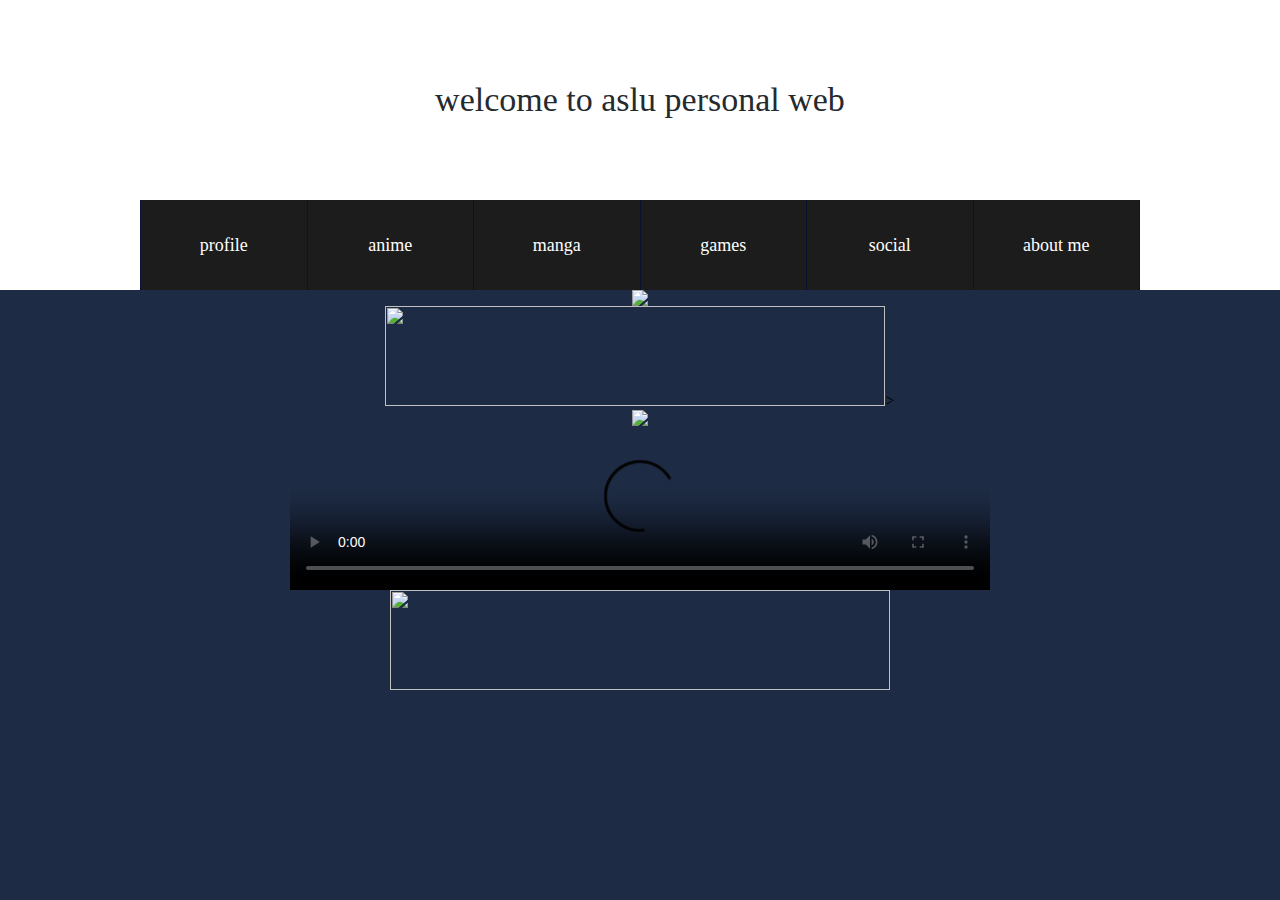
==== index.html @ 5eaf6d10 "initial commit" ====
<html>
<head>
<title> aslu web site </title>
</head>

<body style="background-color:#1D2B44";">
</body>



<!DOCTYPE html>

<html lang="en">

<head>

	<meta charset="UTF-8">

	<title>aslu web</title>

	<link rel="stylesheet" href="estilos.css">

</head>

<body>








	<section class="title">

		<h1>welcome to aslu personal web</h1>

	</section>



	<nav class="navegacion">

		<ul class="menu">



			<li class="first-item">

				<a href="https://anilist.co/user/Aslu/">

					<img src="img/profile.jpg" alt="" class="imagen">

					<span class="text-item">profile</span>

					<span class="down-item"></span>

				</a>

			</li>



			<li>

				<a href="https://anilist.co/user/Aslu/animelist">

					<img src="img/anime.jpg" alt="" class="imagen">

					<span class="text-item">anime</span>

					<span class="down-item"></span>

				</a>

			</li>



			<li>

				<a href="https://anilist.co/user/Aslu/mangalist">

					<img src="img/manga.jpg" alt="" class="imagen">

					<span class="text-item">manga</span>

					<span class="down-item"></span>

				</a>

			</li>



			<li>

				<a href="https://alsugames.carrd.co">

					<img src="img/games.jpg" alt="" class="imagen">

					<span class="text-item">games</span>

					<span class="down-item"></span>

				</a>

			</li>



			<li>

				<a href="https://asluweb.carrd.co/">

					<img src="img/social.jpg" alt="" class="imagen">

					<span class="text-item">social</span>

					<span class="down-item"></span>

				</a>

			</li>



			<li>

				<a href="https://aboutaslu.carrd.co">

					<img src="img/aboutme.jpg" alt="" class="imagen">

					<span class="text-item">about me</span>

					<span class="down-item"></span>

				</a>

			</li>



		</ul>

	</nav>

</body>

</html>






<div align="center"><img src="https://media.discordapp.net/attachments/894452794503864330/941716421182881792/E1148C11-A915-4A00-B727-325CBEFB1281.png"></div>


</body>
</html>



<div align="center"><img src="https://media.discordapp.net/attachments/893767719885889590/941217209248800768/951A83B1-FEF4-4C51-B0E5-53457E84DAC0.png"width="500" height="100" />></div>



<div align="center"><img src="https://c.tenor.com/FQCtm9c6npoAAAAC/anime-live.gif"></div>




<center><video src="https://files.catbox.moe/2idel3.webm" width=700  height=164 controls poster ="vistaprevia.jpg"> 
Lo sentimos. Este vídeo no puede ser reproducido en tu navegador.<br>
La versión descargable está disponible en <a href="URL">Enlace</a>. 
</video><center>



<p>
<div align="center"><img src="https://discord.c99.nl/widget/theme-1/893767263323303936.png"width="500" height="100"></div




</body>
</html>
---- estilos.css ----
*{

	margin: 0;

	padding: 0;

	-webkit-box-sizing: border-box;

	-moz-box-sizing: border-box;

	box-sizing: border-box;

}



body{

	font-family: 'Century Gothic';

}



a{

	text-decoration: none;

}



ul{

	list-style: none;

}



img{

	max-width: 100%;

}



/*==========================================*/



.title{

	width: 100%;

	background: #FFFFFF;

	height: 200px;



	display: flex;

	align-items: center;

	justify-content: center;

}



.title h1{

	color: #252A2E;

	font-size: 34px;

	font-weight: 200;

	text-align: center;

}



.navegacion{

	width: 100%;

	background: #FFFFFF;



	display: flex;

	justify-content: center;

}



.menu{

	width: 1000px;

	display: flex;

	flex-wrap: wrap;

	height: 90px;

}



.menu li{

	flex-basis: 0;

	flex-grow: 1;

	border-right: 1px solid #091134;

	position: relative;

}



.menu .first-item{

	border-left: 1px solid #091134;

}



.menu li a{

	display: flex;

	flex-direction: column;

	font-size: 18px;

}



.menu .imagen{

	position: absolute;

	bottom: 0;

	right: 30px;

	width: 0%;

	z-index: 20;



	-webkit-transition: all 300ms cubic-bezier(0.445, 0.050, 0.550, 0.950); 

   -moz-transition: all 300ms cubic-bezier(0.445, 0.050, 0.550, 0.950); 

     -o-transition: all 300ms cubic-bezier(0.445, 0.050, 0.550, 0.950); 

        transition: all 300ms cubic-bezier(0.445, 0.050, 0.550, 0.950); /* easeInOutSine */



-webkit-transition-timing-function: cubic-bezier(0.445, 0.050, 0.550, 0.950); 

   -moz-transition-timing-function: cubic-bezier(0.445, 0.050, 0.550, 0.950); 

     -o-transition-timing-function: cubic-bezier(0.445, 0.050, 0.550, 0.950); 

        transition-timing-function: cubic-bezier(0.445, 0.050, 0.550, 0.950); /* easeInOutSine */



    -webkit-box-shadow: 0px 0px 5px 0px rgba(0,0,0,0.51);

-moz-box-shadow: 0px 0px 5px 0px rgba(0,0,0,0.51);

box-shadow: 0px 0px 5px 0px rgba(0,0,0,0.51);

}



.menu li a .text-item{

	width: 100%;

	height: 100%;

	display: flex;

	justify-content: center;

	align-items: center;

	text-align: center;

	color: #fff;

	top: 0%;

	position: absolute;

	z-index: 10;



	-webkit-transition: all 500ms cubic-bezier(0.175, 0.885, 0.320, 1); /* older webkit */

-webkit-transition: all 500ms cubic-bezier(0.175, 0.885, 0.320, 1.275); 

   -moz-transition: all 500ms cubic-bezier(0.175, 0.885, 0.320, 1.275); 

     -o-transition: all 500ms cubic-bezier(0.175, 0.885, 0.320, 1.275); 

        transition: all 500ms cubic-bezier(0.175, 0.885, 0.320, 1.275); /* easeOutBack */



-webkit-transition-timing-function: cubic-bezier(0.175, 0.885, 0.320, 1); /* older webkit */

-webkit-transition-timing-function: cubic-bezier(0.175, 0.885, 0.320, 1.275); 

   -moz-transition-timing-function: cubic-bezier(0.175, 0.885, 0.320, 1.275); 

     -o-transition-timing-function: cubic-bezier(0.175, 0.885, 0.320, 1.275); 

        transition-timing-function: cubic-bezier(0.175, 0.885, 0.320, 1.275); /* easeOutBack */

}



.menu li a .down-item{

	position: absolute;

	top: 0%;

	width: 100%;

	height: 100%;

	background: #1C1C1C;



	-webkit-transition: all 200ms cubic-bezier(0.215, 0.610, 0.355, 1.000); 

   -moz-transition: all 200ms cubic-bezier(0.215, 0.610, 0.355, 1.000); 

     -o-transition: all 200ms cubic-bezier(0.215, 0.610, 0.355, 1.000); 

        transition: all 200ms cubic-bezier(0.215, 0.610, 0.355, 1.000); /* easeOutCubic */



-webkit-transition-timing-function: cubic-bezier(0.215, 0.610, 0.355, 1.000); 

   -moz-transition-timing-function: cubic-bezier(0.215, 0.610, 0.355, 1.000); 

     -o-transition-timing-function: cubic-bezier(0.215, 0.610, 0.355, 1.000); 

        transition-timing-function: cubic-bezier(0.215, 0.610, 0.355, 1.000); /* easeOutCubic */

}



.menu li:hover .down-item, .menu li:hover .text-item{

	top: 100%;

	height: 115%;

}



.menu li:hover .imagen{

	width: 100%;

	right: 0px;

}
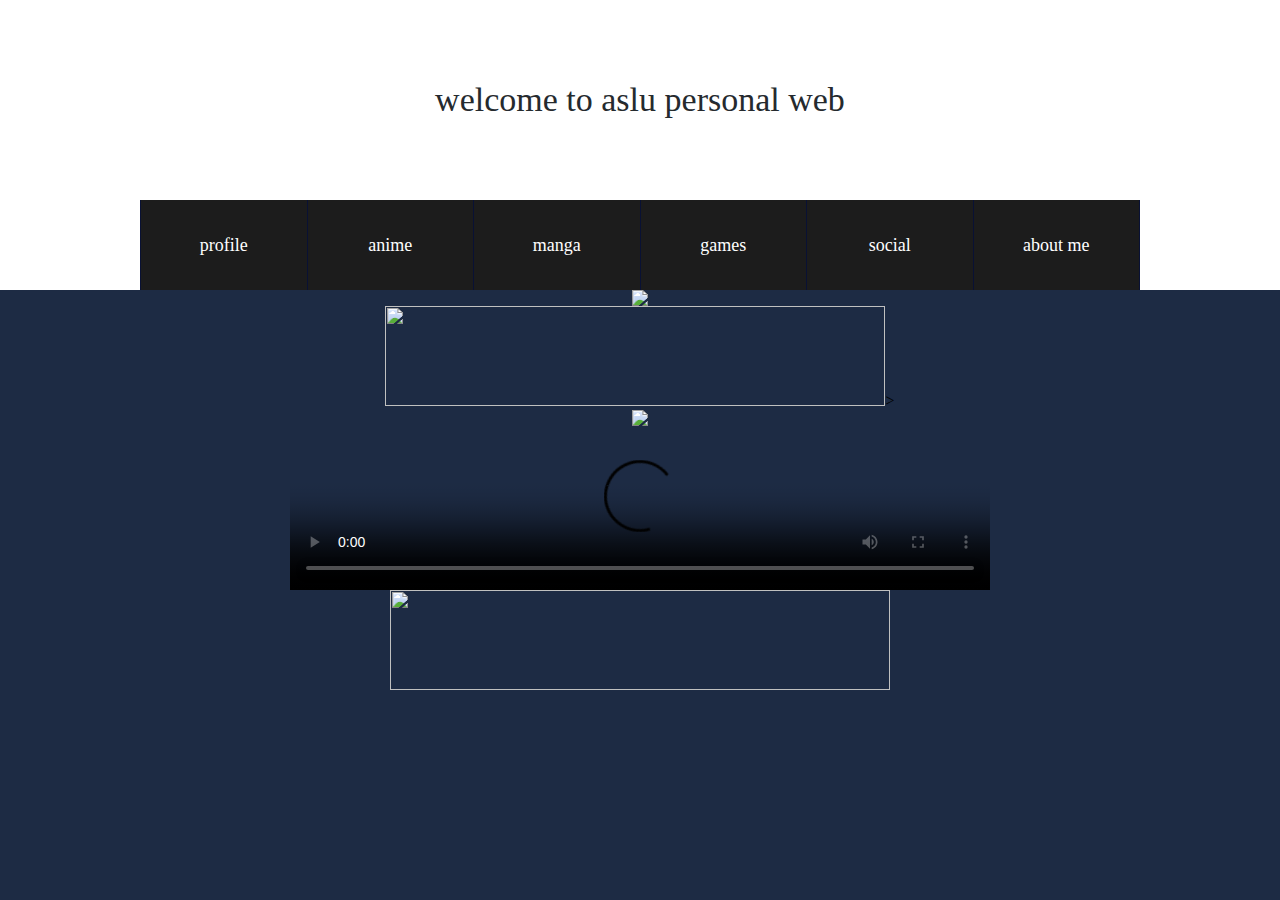
==== commit 074b36a9: "Update index.html" ====
--- a/index.html
+++ b/index.html
@@ -49,7 +49,7 @@
 
 				<a href="https://anilist.co/user/Aslu/">
 
-					<img src="img/profile.jpg" alt="" class="imagen">
+					<img src="https://media.discordapp.net/attachments/894452794503864330/942643477831901244/IMG_2049.jpg" alt="" class="imagen">
 
 					<span class="text-item">profile</span>
 
@@ -65,7 +65,7 @@
 
 				<a href="https://anilist.co/user/Aslu/animelist">
 
-					<img src="img/anime.jpg" alt="" class="imagen">
+					<img src="https://media.discordapp.net/attachments/894452794503864330/942643459951579136/IMG_2050.jpg" alt="" class="imagen">
 
 					<span class="text-item">anime</span>
 
@@ -81,7 +81,7 @@
 
 				<a href="https://anilist.co/user/Aslu/mangalist">
 
-					<img src="img/manga.jpg" alt="" class="imagen">
+					<img src="https://media.discordapp.net/attachments/894452794503864330/942643438376067202/IMG_2052.jpg" alt="" class="imagen">
 
 					<span class="text-item">manga</span>
 
@@ -97,7 +97,7 @@
 
 				<a href="https://alsugames.carrd.co">
 
-					<img src="img/games.jpg" alt="" class="imagen">
+					<img src="https://media.discordapp.net/attachments/894452794503864330/942643420080529499/IMG_2053.png" alt="" class="imagen">
 
 					<span class="text-item">games</span>
 
@@ -113,7 +113,7 @@
 
 				<a href="https://asluweb.carrd.co/">
 
-					<img src="img/social.jpg" alt="" class="imagen">
+					<img src="https://media.discordapp.net/attachments/894452794503864330/942643405232693278/IMG_2054.jpg" alt="" class="imagen">
 
 					<span class="text-item">social</span>
 
@@ -129,7 +129,7 @@
 
 				<a href="https://aboutaslu.carrd.co">
 
-					<img src="img/aboutme.jpg" alt="" class="imagen">
+					<img src="https://media.discordapp.net/attachments/894452794503864330/942643383246151680/IMG_2055.jpg" alt="" class="imagen">
 
 					<span class="text-item">about me</span>
 
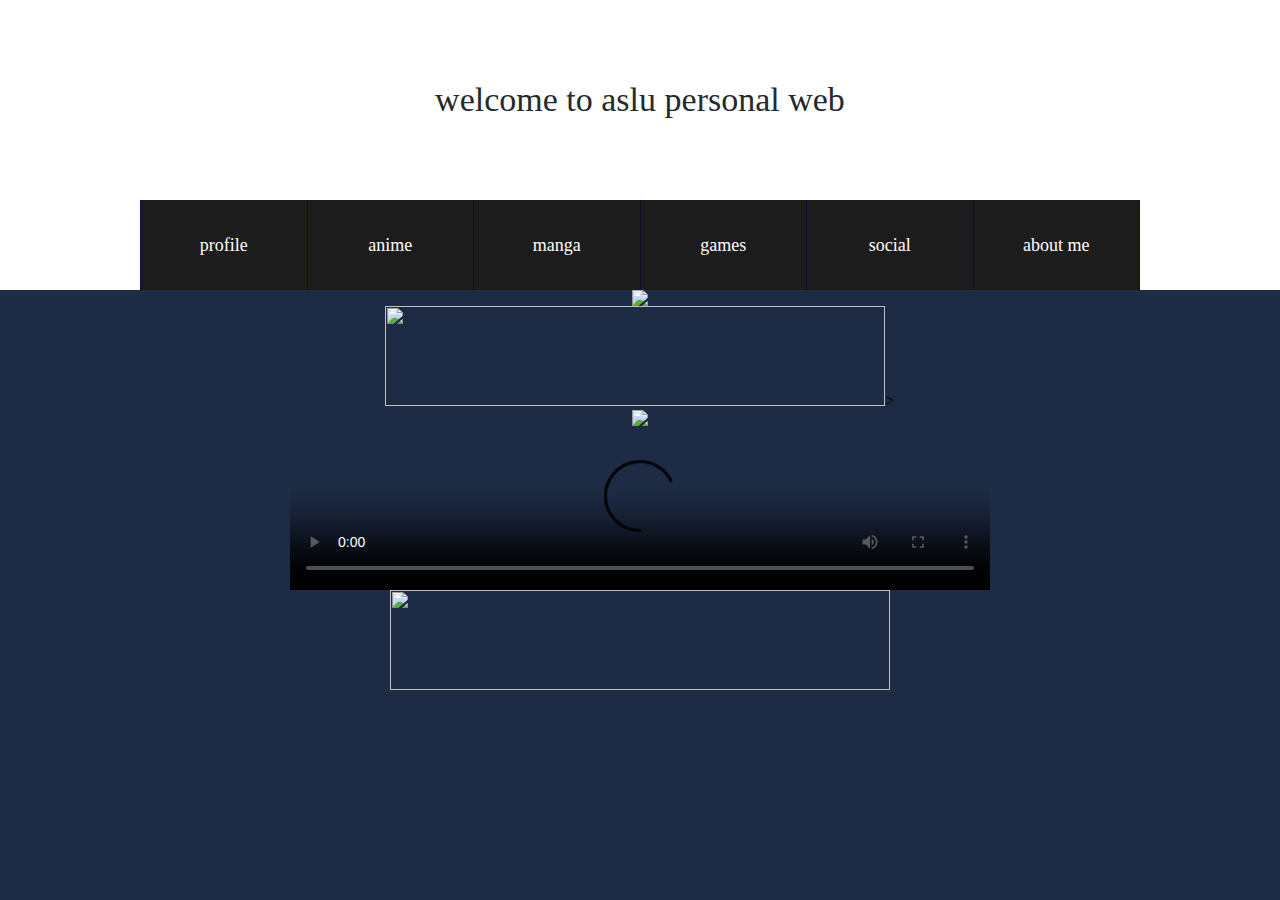
==== commit e88742d4: "Update index.html" ====
--- a/index.html
+++ b/index.html
@@ -97,7 +97,7 @@
 
 				<a href="https://alsugames.carrd.co">
 
-					<img src="https://media.discordapp.net/attachments/894452794503864330/942643420080529499/IMG_2053.png" alt="" class="imagen">
+					<img src="https://media.discordapp.net/attachments/893767719885889590/943009204862607360/415C3856-77F8-4867-BBB1-52A6504094B1.png" alt="" class="imagen">
 
 					<span class="text-item">games</span>
 
@@ -113,7 +113,7 @@
 
 				<a href="https://asluweb.carrd.co/">
 
-					<img src="https://media.discordapp.net/attachments/894452794503864330/942643405232693278/IMG_2054.jpg" alt="" class="imagen">
+					<img src="https://media.discordapp.net/attachments/893767719885889590/943009266023944192/992CFB50-8DB6-4744-90CC-EA2A396F7EDE.png" alt="" class="imagen">
 
 					<span class="text-item">social</span>
 
@@ -129,7 +129,7 @@
 
 				<a href="https://aboutaslu.carrd.co">
 
-					<img src="https://media.discordapp.net/attachments/894452794503864330/942643383246151680/IMG_2055.jpg" alt="" class="imagen">
+					<img src="https://media.discordapp.net/attachments/893767719885889590/943009145672585236/6C068044-808D-414E-9E59-4F0840485E38.png" alt="" class="imagen">
 
 					<span class="text-item">about me</span>
 
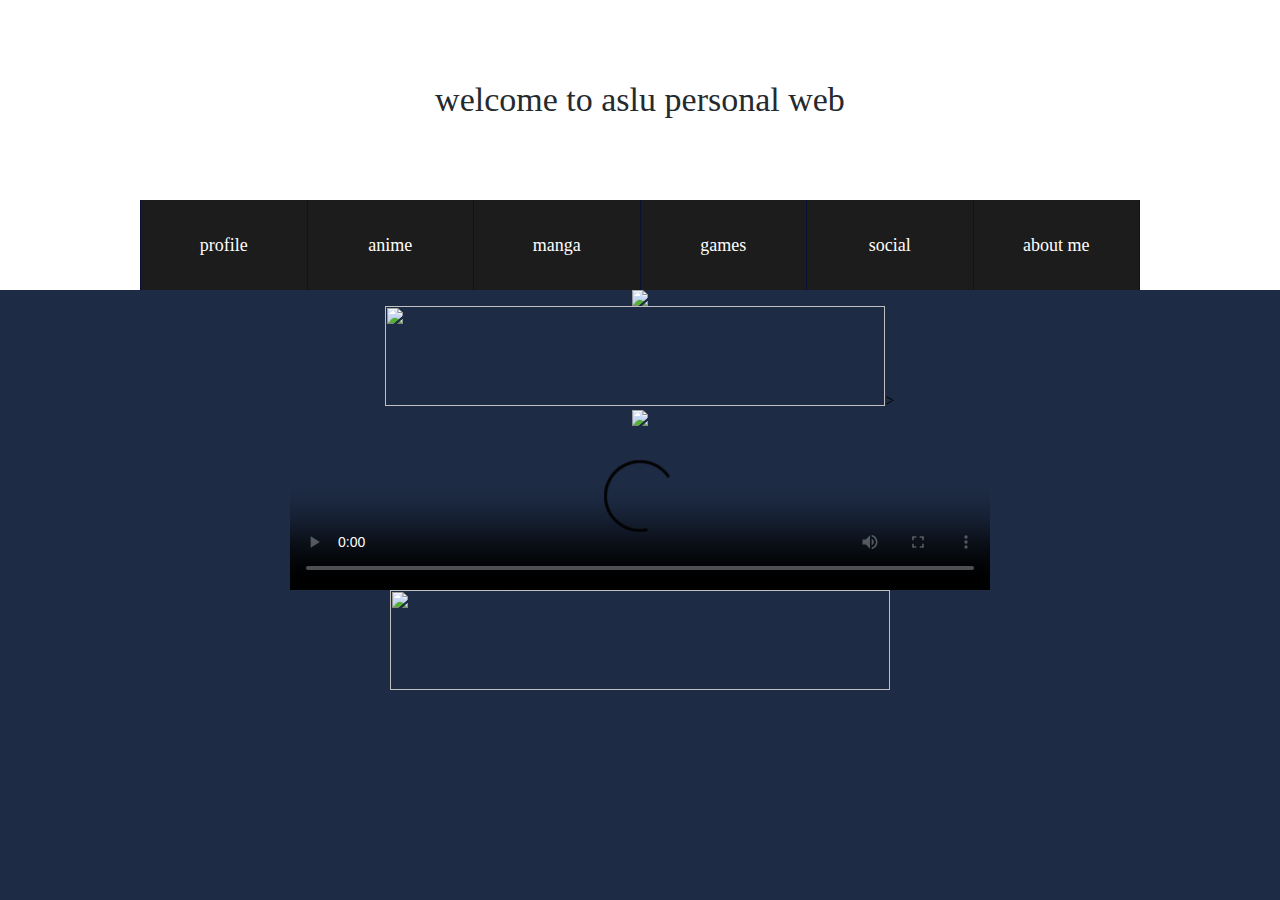
==== commit 5d4ea734: "Update index.html" ====
--- a/index.html
+++ b/index.html
@@ -97,7 +97,7 @@
 
 				<a href="https://alsugames.carrd.co">
 
-					<img src="https://media.discordapp.net/attachments/893767719885889590/943009204862607360/415C3856-77F8-4867-BBB1-52A6504094B1.png" alt="" class="imagen">
+					<img src="https://media.discordapp.net/attachments/894452794503864330/942643420080529499/IMG_2053.png" alt="" class="imagen">
 
 					<span class="text-item">games</span>
 
@@ -113,7 +113,7 @@
 
 				<a href="https://asluweb.carrd.co/">
 
-					<img src="https://media.discordapp.net/attachments/893767719885889590/943009266023944192/992CFB50-8DB6-4744-90CC-EA2A396F7EDE.png" alt="" class="imagen">
+					<img src="https://media.discordapp.net/attachments/894452794503864330/942643405232693278/IMG_2054.jpg" alt="" class="imagen">
 
 					<span class="text-item">social</span>
 
@@ -129,7 +129,7 @@
 
 				<a href="https://aboutaslu.carrd.co">
 
-					<img src="https://media.discordapp.net/attachments/893767719885889590/943009145672585236/6C068044-808D-414E-9E59-4F0840485E38.png" alt="" class="imagen">
+					<img src="https://media.discordapp.net/attachments/894452794503864330/942643383246151680/IMG_2055.jpg" alt="" class="imagen">
 
 					<span class="text-item">about me</span>
 
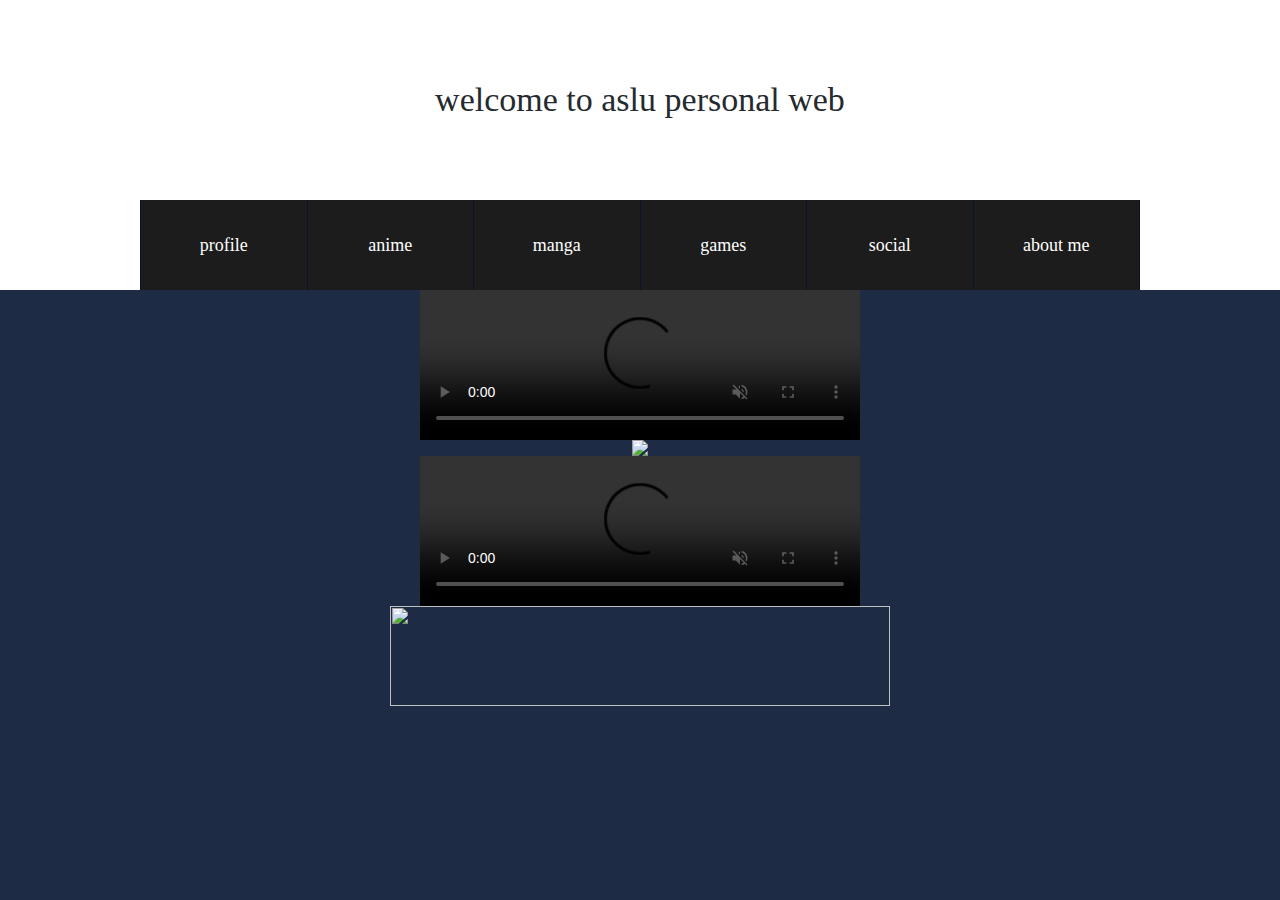
==== commit 8402e936: "Add files via upload" ====
--- a/index.html
+++ b/index.html
@@ -152,17 +152,21 @@
 
 
 
+<p>
 
+<center><video width="440px" loop="true" autoplay="autoplay" controls muted>
+  <source src="http://www.tuscorlloyds.com/CorporateVideo.mp4" type="video/mp4" />
+  <source src="http://www.tuscorlloyds.com/CorporateVideo.ogv" type="video/ogv" />
+  <source src="https://files.catbox.moe/4vhp0w.webm" type="video/webm" />
+</video>
 
-<div align="center"><img src="https://media.discordapp.net/attachments/894452794503864330/941716421182881792/E1148C11-A915-4A00-B727-325CBEFB1281.png"></div>
-
+</p>
 
 </body>
 </html>
 
 
 
-<div align="center"><img src="https://media.discordapp.net/attachments/893767719885889590/941217209248800768/951A83B1-FEF4-4C51-B0E5-53457E84DAC0.png"width="500" height="100" />></div>
 
 
 
@@ -171,10 +175,11 @@
 
 
 
-<center><video src="https://files.catbox.moe/2idel3.webm" width=700  height=164 controls poster ="vistaprevia.jpg"> 
-Lo sentimos. Este vídeo no puede ser reproducido en tu navegador.<br>
-La versión descargable está disponible en <a href="URL">Enlace</a>. 
-</video><center>
+<center><video width="440px" loop="true" autoplay="autoplay" controls muted>
+  <source src="http://www.tuscorlloyds.com/CorporateVideo.mp4" type="video/mp4" />
+  <source src="http://www.tuscorlloyds.com/CorporateVideo.ogv" type="video/ogv" />
+  <source src="https://files.catbox.moe/2idel3.webm" type="video/webm" />
+</video>
 
 
 
@@ -186,4 +191,3 @@
 
 </body>
 </html>
-
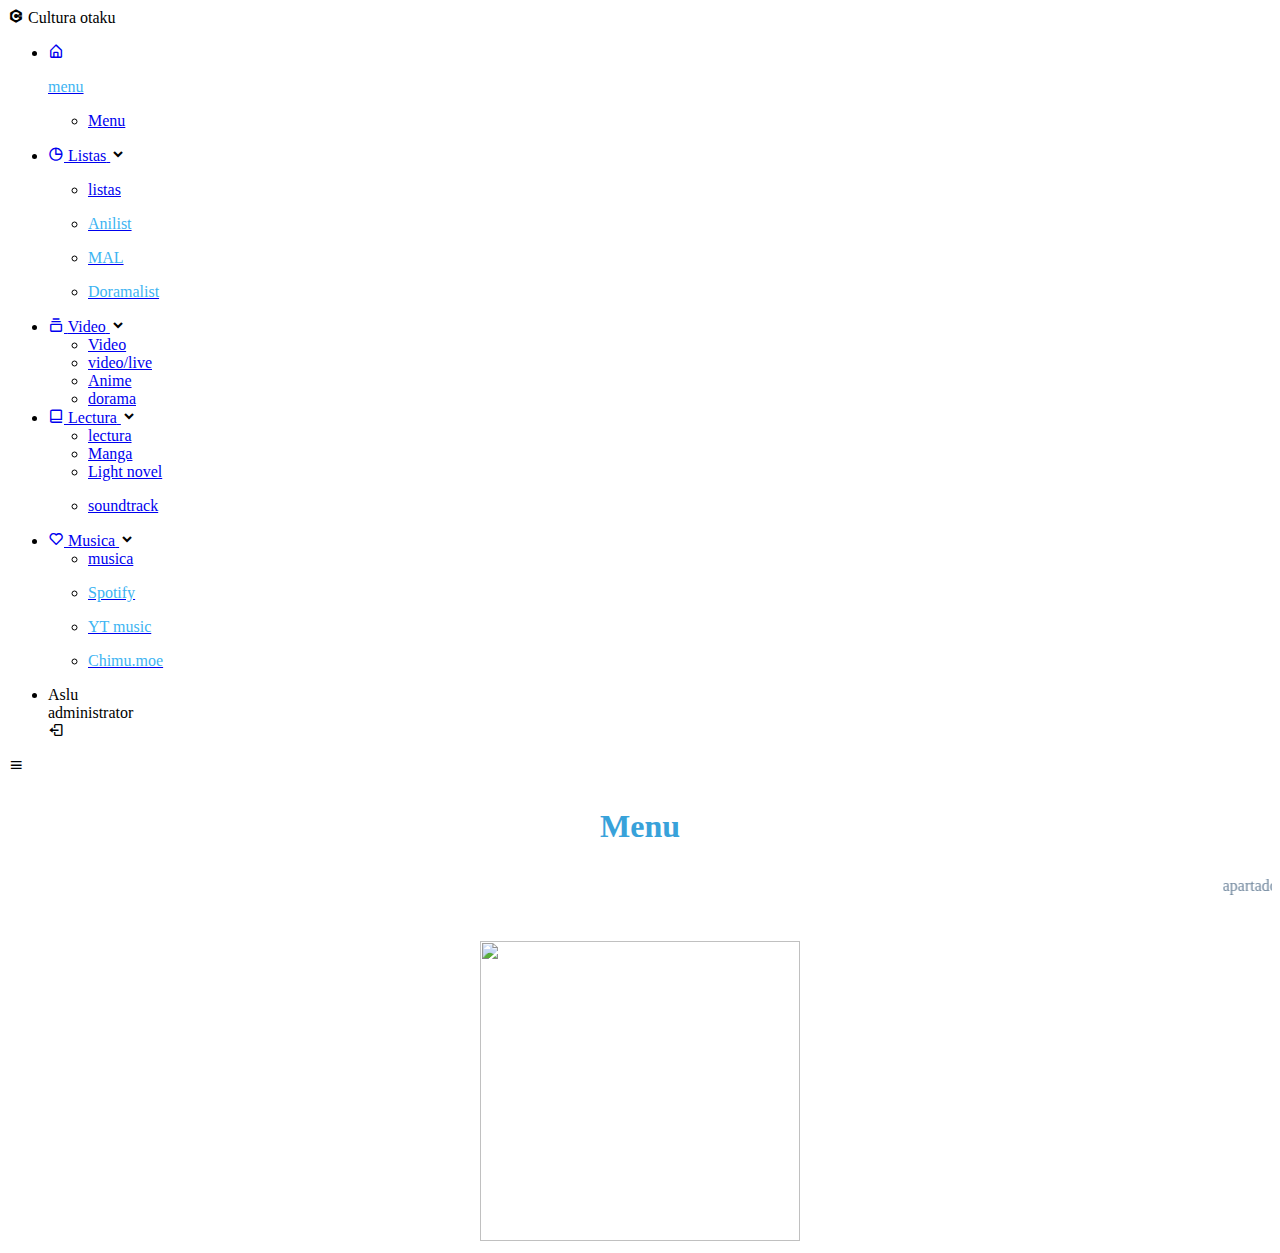
==== commit 3aed5345: "Add files via upload" ====
--- a/index.html
+++ b/index.html
@@ -1,28 +1,142 @@
-<html>
-<head>
-<title> aslu web site </title>
-</head>
-
-<body style="background-color:#1D2B44";">
-</body>
+<!DOCTYPE html>
+<!-- Created by CodingLab |www.youtube.com/CodingLabYT-->
+<html lang="en" dir="ltr">
+  <head>
+  <title>menu</title
+    <meta charset="UTF-8">
+    <!--<title> Drop Down Sidebar Menu | CodingLab </title>-->
+    <link rel="stylesheet" href="style.css">
+    <!-- Boxiocns CDN Link -->
+    <link href='https://unpkg.com/boxicons@2.0.7/css/boxicons.min.css' rel='stylesheet'>
+     <meta name="viewport" content="width=device-width, initial-scale=1.0">
+     <style>
+                            @import url('http://fonts.cdnfonts.com/css/interstate-2');
+</style>
+                
+   </head>
+<body>
+  <div class="sidebar open">
+    <div class="logo-details">
+      <i class='bx bxl-c-plus-plus'></i>
+      <span class="logo_name">Cultura otaku</span>
+     </div>
+    <ul class="nav-links">
+      </li>
+      <li>
+        <div class="iocn-link">
+          <a href="index.html">
+            <i class='bx bx-home-alt icon' ></i>
+            <span class="link_name"><p style="color:#3DB4F2";>menu</p></span>
+          </a>
+        <ul class="sub-menu">
+          <li><a class="link_name" href="index.html"><p style="color:#728AA!";>Menu</p></a></li>
+        </ul>
+      </li>
+       <li>
+        <div class="iocn-link">
+          <a href="#">
+            <i class='bx bx-pie-chart-alt icon' ></i>
+            <span class="link_name">Listas</span>
+          </a>
+          <i class='bx bxs-chevron-down arrow' ></i>
+        </div>
+        <ul class="sub-menu">
+          <li><a class="link_name" href="#"><p style="color:#728AA!";>listas</p></a></li>
+          <li><a href="https://anilist.co/user/Aslu/"><p style="color:#3DB4F2";>Anilist</p></a></li>
+          <li><a href="https://myanimelist.net/animelist/AsluMAL"><p style="color:#3DB4F2";>MAL</p></a></li>
+          <li><a href="https://mydramalist.com/dramalist/aslu/watching"><p style="color:#3DB4F2";>Doramalist</p></a></li>
+        </ul>
+      </li>
+      <li>
+        <div class="iocn-link">
+          <a href="#">
+            <i class='bx bx-collection' ></i>
+            <span class="link_name">Video</span>
+          </a>
+          <i class='bx bxs-chevron-down arrow' ></i>
+        </div>
+        <ul class="sub-menu">
+          <li><a class="link_name" href="#">Video</a></li>
+                    <li><a href="video.html">video/live</a></li>
+             <li><a href="anime.html">Anime</a></li>
+          <li><a href="dorama.html">dorama</a></li>
+        </ul>
+      </li>
+      <li>
+        <div class="iocn-link">
+          <a href="#">
+            <i class='bx bx-book-alt' ></i>
+            <span class="link_name">Lectura</span>
+          </a>
+          <i class='bx bxs-chevron-down arrow' ></i>
+        </div>
+        <ul class="sub-menu">
+          <li><a class="link_name" href="#">lectura</a></li>
+          <li><a href="manga.html">Manga</a></li>
+          <li><a href="lightnovel.html">Light novel</a></li>
+           <li><a href="musicalectura.html">  <p style="color:#";>soundtrack</p>
+</a></li>
+        </ul>
+      </li>
+     
+      <li>
+        <div class="iocn-link">
+          <a href="#">
+            <i class='bx bx-heart icon'  ></i>
+            <span class="link_name">Musica</span>
+          </a>
+          <i class='bx bxs-chevron-down arrow' ></i>
+        </div>
+        <ul class="sub-menu">
+          <li><a class="link_name" href="#">musica</a></li>
+          <li><a href="https://open.spotify.com/">  <p style="color:#3DB4F2";>Spotify</p>
+</a></li>
+          <li><a href="https://music.youtube.com/">  <p style="color:#3DB4F2";>YT music</p>
+</a></li>
+          <li><a href="https://chimu.moe/beatmaps?genre=3&offset=0&language=3&status=4&mode=0">  <p style="color:#3DB4F2";>Chimu.moe</p>
+</a></li>
+        </ul>
+      </li>
+      <li>
+    <div class="profile-details">
+      <div class="profile-content">
+        <!--<img src="image/profile.jpg" alt="profileImg">-->
+      </div>
+      <div class="name-job">
+        <div class="profile_name">Aslu</div>
+        <div class="job">administrator</div>
+      </div>
+      <i class='bx bx-log-out' ></i>
+    </div>
+  </li>
+</ul>
+  </div>
+  <section class="home-section">
+    <div class="home-content">
+      <i class='bx bx-menu' ></i>
+      <span class="text"></span>
+    </div>
+    
+    
+   
+<h1><center><p style="color:#38A2DA";>Menu</p></center>    
+    <p></h1>
 
 
+    
+    <marquee behavior="scroll" direction="left" height="60" scrollamount<p style="color:#6E859C";>apartados al lado</p></p></marquee>
+    
+    
+    
+       <div align="center"><img src="https://i.pinimg.com/originals/7e/9b/8e/7e9b8e16c71f18f7df2031fe3b71429a.gif"width="320" height="300"></div>
+       
+       
+       
+    
 
-<!DOCTYPE html>
+       
 
-<html lang="en">
-
-<head>
-
-	<meta charset="UTF-8">
-
-	<title>aslu web</title>
-
-	<link rel="stylesheet" href="estilos.css">
-
-</head>
-
-<body>
+    
 
 
 
@@ -30,164 +144,30 @@
 
 
 
+       
+     
+    
+    
+  </section>
+  <script>
+  let arrow = document.querySelectorAll(".arrow");
+  for (var i = 0; i < arrow.length; i++) {
+    arrow[i].addEventListener("click", (e)=>{
+   let arrowParent = e.target.parentElement.parentElement;//selecting main parent of arrow
+   arrowParent.classList.toggle("showMenu");
+    });
+  }
+  let sidebar = document.querySelector(".sidebar");
+  let sidebarBtn = document.querySelector(".bx-menu");
+  console.log(sidebarBtn);
+  sidebarBtn.addEventListener("click", ()=>{
+    sidebar.classList.toggle("close");
+  });
+  </script>
+   
+    
+    
 
-	<section class="title">
-
-		<h1>welcome to aslu personal web</h1>
-
-	</section>
-
-
-
-	<nav class="navegacion">
-
-		<ul class="menu">
-
-
-
-			<li class="first-item">
-
-				<a href="https://anilist.co/user/Aslu/">
-
-					<img src="https://media.discordapp.net/attachments/894452794503864330/942643477831901244/IMG_2049.jpg" alt="" class="imagen">
-
-					<span class="text-item">profile</span>
-
-					<span class="down-item"></span>
-
-				</a>
-
-			</li>
-
-
-
-			<li>
-
-				<a href="https://anilist.co/user/Aslu/animelist">
-
-					<img src="https://media.discordapp.net/attachments/894452794503864330/942643459951579136/IMG_2050.jpg" alt="" class="imagen">
-
-					<span class="text-item">anime</span>
-
-					<span class="down-item"></span>
-
-				</a>
-
-			</li>
-
-
-
-			<li>
-
-				<a href="https://anilist.co/user/Aslu/mangalist">
-
-					<img src="https://media.discordapp.net/attachments/894452794503864330/942643438376067202/IMG_2052.jpg" alt="" class="imagen">
-
-					<span class="text-item">manga</span>
-
-					<span class="down-item"></span>
-
-				</a>
-
-			</li>
-
-
-
-			<li>
-
-				<a href="https://alsugames.carrd.co">
-
-					<img src="https://media.discordapp.net/attachments/894452794503864330/942643420080529499/IMG_2053.png" alt="" class="imagen">
-
-					<span class="text-item">games</span>
-
-					<span class="down-item"></span>
-
-				</a>
-
-			</li>
-
-
-
-			<li>
-
-				<a href="https://asluweb.carrd.co/">
-
-					<img src="https://media.discordapp.net/attachments/894452794503864330/942643405232693278/IMG_2054.jpg" alt="" class="imagen">
-
-					<span class="text-item">social</span>
-
-					<span class="down-item"></span>
-
-				</a>
-
-			</li>
-
-
-
-			<li>
-
-				<a href="https://aboutaslu.carrd.co">
-
-					<img src="https://media.discordapp.net/attachments/894452794503864330/942643383246151680/IMG_2055.jpg" alt="" class="imagen">
-
-					<span class="text-item">about me</span>
-
-					<span class="down-item"></span>
-
-				</a>
-
-			</li>
-
-
-
-		</ul>
-
-	</nav>
-
-</body>
-
-</html>
-
-
-
-
-<p>
-
-<center><video width="440px" loop="true" autoplay="autoplay" controls muted>
-  <source src="http://www.tuscorlloyds.com/CorporateVideo.mp4" type="video/mp4" />
-  <source src="http://www.tuscorlloyds.com/CorporateVideo.ogv" type="video/ogv" />
-  <source src="https://files.catbox.moe/4vhp0w.webm" type="video/webm" />
-</video>
-
-</p>
-
+  
 </body>
 </html>
-
-
-
-
-
-
-<div align="center"><img src="https://c.tenor.com/FQCtm9c6npoAAAAC/anime-live.gif"></div>
-
-
-
-
-<center><video width="440px" loop="true" autoplay="autoplay" controls muted>
-  <source src="http://www.tuscorlloyds.com/CorporateVideo.mp4" type="video/mp4" />
-  <source src="http://www.tuscorlloyds.com/CorporateVideo.ogv" type="video/ogv" />
-  <source src="https://files.catbox.moe/2idel3.webm" type="video/webm" />
-</video>
-
-
-
-<p>
-<div align="center"><img src="https://discord.c99.nl/widget/theme-1/893767263323303936.png"width="500" height="100"></div
-
-
-
-
-</body>
-</html>
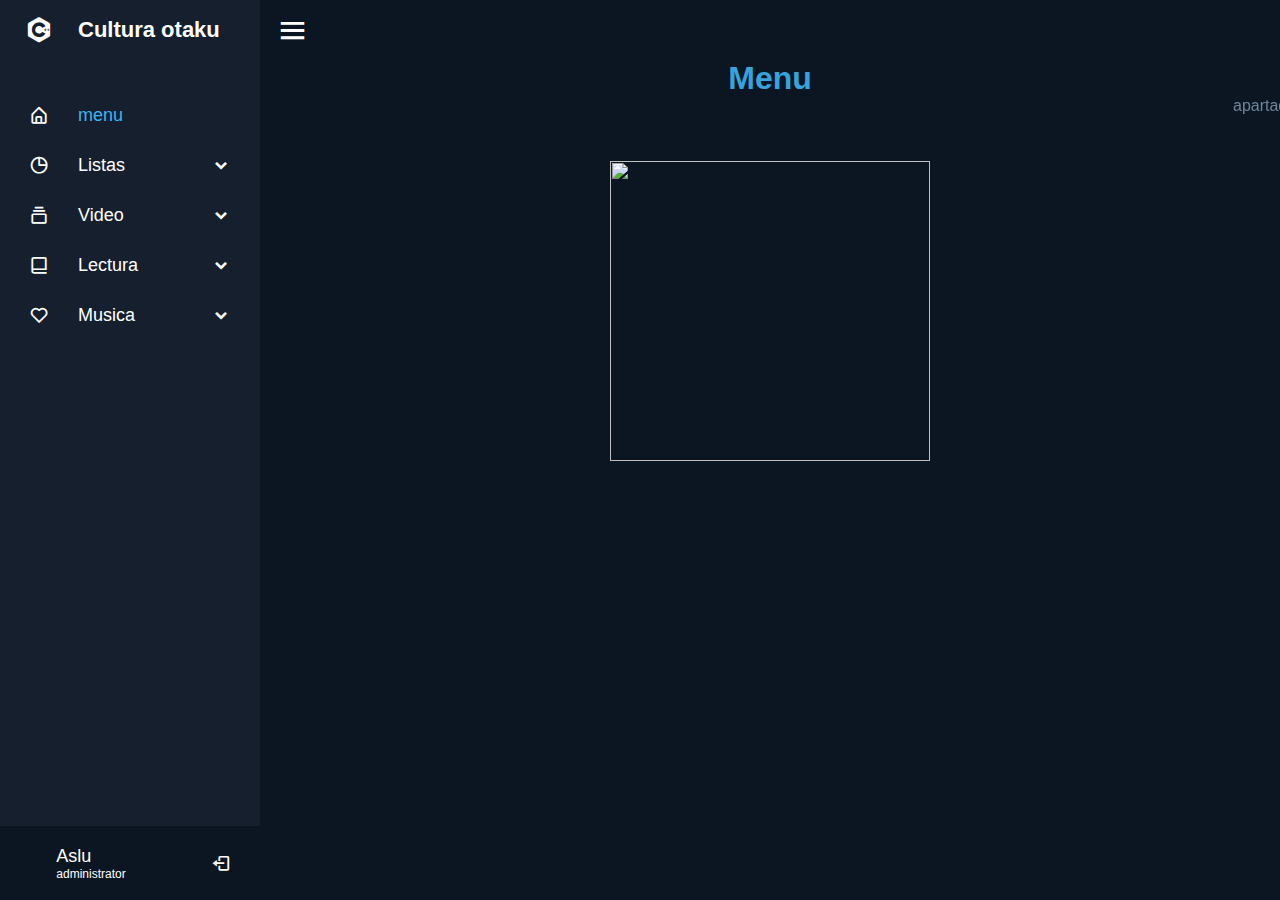
==== commit e74ae23e: "Add files via upload" ====
--- a/index.html
+++ b/index.html
@@ -34,14 +34,14 @@
       </li>
        <li>
         <div class="iocn-link">
-          <a href="#">
+          <a href="menu1.html">
             <i class='bx bx-pie-chart-alt icon' ></i>
             <span class="link_name">Listas</span>
           </a>
           <i class='bx bxs-chevron-down arrow' ></i>
         </div>
         <ul class="sub-menu">
-          <li><a class="link_name" href="#"><p style="color:#728AA!";>listas</p></a></li>
+          <li><a class="link_name" href="menu1.html"><p style="color:#728AA!";>listas</p></a></li>
           <li><a href="https://anilist.co/user/Aslu/"><p style="color:#3DB4F2";>Anilist</p></a></li>
           <li><a href="https://myanimelist.net/animelist/AsluMAL"><p style="color:#3DB4F2";>MAL</p></a></li>
           <li><a href="https://mydramalist.com/dramalist/aslu/watching"><p style="color:#3DB4F2";>Doramalist</p></a></li>
@@ -49,14 +49,14 @@
       </li>
       <li>
         <div class="iocn-link">
-          <a href="#">
+          <a href="menu2.html">
             <i class='bx bx-collection' ></i>
             <span class="link_name">Video</span>
           </a>
           <i class='bx bxs-chevron-down arrow' ></i>
         </div>
         <ul class="sub-menu">
-          <li><a class="link_name" href="#">Video</a></li>
+          <li><a class="link_name" href="menu2.html">Video</a></li>
                     <li><a href="video.html">video/live</a></li>
              <li><a href="anime.html">Anime</a></li>
           <li><a href="dorama.html">dorama</a></li>
@@ -64,14 +64,14 @@
       </li>
       <li>
         <div class="iocn-link">
-          <a href="#">
+          <a href="menu3.html">
             <i class='bx bx-book-alt' ></i>
             <span class="link_name">Lectura</span>
           </a>
           <i class='bx bxs-chevron-down arrow' ></i>
         </div>
         <ul class="sub-menu">
-          <li><a class="link_name" href="#">lectura</a></li>
+          <li><a class="link_name" href="menu3.html">lectura</a></li>
           <li><a href="manga.html">Manga</a></li>
           <li><a href="lightnovel.html">Light novel</a></li>
            <li><a href="musicalectura.html">  <p style="color:#";>soundtrack</p>
@@ -81,14 +81,14 @@
      
       <li>
         <div class="iocn-link">
-          <a href="#">
+          <a href="menu4.html">
             <i class='bx bx-heart icon'  ></i>
             <span class="link_name">Musica</span>
           </a>
           <i class='bx bxs-chevron-down arrow' ></i>
         </div>
         <ul class="sub-menu">
-          <li><a class="link_name" href="#">musica</a></li>
+          <li><a class="link_name" href="menu4.html">musica</a></li>
           <li><a href="https://open.spotify.com/">  <p style="color:#3DB4F2";>Spotify</p>
 </a></li>
           <li><a href="https://music.youtube.com/">  <p style="color:#3DB4F2";>YT music</p>
--- a/style.css
+++ b/style.css
@@ -0,0 +1,263 @@
+/* Google Fonts Import Link */
+@import url('https://fonts.googleapis.com/css2?family=Poppins:wght@300;400;500;600;700&display=swap');
+*{
+  margin: 0;
+  padding: 0;
+  box-sizing: border-box;
+  font-family: 'Interstate', sans-serif;
+  font-family: 'InterstateMono', sans-serif;
+                                                
+                                                
+}
+.sidebar{
+  position: fixed;
+  top: 0;
+  left: 0;
+  height: 100%;
+  width: 260px;
+  background: #151F2E;
+  z-index: 100;
+  transition: all 0.5s ease;
+}
+.sidebar.close{
+  width: 78px;
+}
+.sidebar .logo-details{
+  height: 60px;
+  width: 100%;
+  display: flex;
+  align-items: center;
+}
+.sidebar .logo-details i{
+  font-size: 30px;
+  color: #fff;
+  height: 50px;
+  min-width: 78px;
+  text-align: center;
+  line-height: 50px;
+}
+.sidebar .logo-details .logo_name{
+  font-size: 22px;
+  color: #fff;
+  font-weight: 600;
+  transition: 0.3s ease;
+  transition-delay: 0.1s;
+}
+.sidebar.close .logo-details .logo_name{
+  transition-delay: 0s;
+  opacity: 0;
+  pointer-events: none;
+}
+.sidebar .nav-links{
+  height: 100%;
+  padding: 30px 0 150px 0;
+  overflow: auto;
+}
+.sidebar.close .nav-links{
+  overflow: visible;
+}
+.sidebar .nav-links::-webkit-scrollbar{
+  display: none;
+}
+.sidebar .nav-links li{
+  position: relative;
+  list-style: none;
+  transition: all 0.4s ease;
+}
+.sidebar .nav-links li:hover{
+  background: #151F2E;
+}
+.sidebar .nav-links li .iocn-link{
+  display: flex;
+  align-items: center;
+  justify-content: space-between;
+}
+.sidebar.close .nav-links li .iocn-link{
+  display: block
+}
+.sidebar .nav-links li i{
+  height: 50px;
+  min-width: 78px;
+  text-align: center;
+  line-height: 50px;
+  color: #fff;
+  font-size: 20px;
+  cursor: pointer;
+  transition: all 0.3s ease;
+}
+.sidebar .nav-links li.showMenu i.arrow{
+  transform: rotate(-180deg);
+}
+.sidebar.close .nav-links i.arrow{
+  display: none;
+}
+.sidebar .nav-links li a{
+  display: flex;
+  align-items: center;
+  text-decoration: none;
+}
+.sidebar .nav-links li a .link_name{
+  font-size: 18px;
+  font-weight: 400;
+  color: #fff;
+  transition: all 0.4s ease;
+}
+.sidebar.close .nav-links li a .link_name{
+  opacity: 0;
+  pointer-events: none;
+}
+.sidebar .nav-links li .sub-menu{
+  padding: 6px 6px 14px 80px;
+  margin-top: -10px;
+  background: #151F2E;
+  display: none;
+}
+.sidebar .nav-links li.showMenu .sub-menu{
+  display: block;
+}
+.sidebar .nav-links li .sub-menu a{
+  color: #fff;
+  font-size: 15px;
+  padding: 5px 0;
+  white-space: nowrap;
+  opacity: 0.6;
+  transition: all 0.3s ease;
+}
+.sidebar .nav-links li .sub-menu a:hover{
+  opacity: 1;
+}
+.sidebar.close .nav-links li .sub-menu{
+  position: absolute;
+  left: 100%;
+  top: -10px;
+  margin-top: 0;
+  padding: 10px 20px;
+  border-radius: 0 6px 6px 0;
+  opacity: 0;
+  display: block;
+  pointer-events: none;
+  transition: 0s;
+}
+.sidebar.close .nav-links li:hover .sub-menu{
+  top: 0;
+  opacity: 1;
+  pointer-events: auto;
+  transition: all 0.4s ease;
+}
+.sidebar .nav-links li .sub-menu .link_name{
+  display: none;
+}
+.sidebar.close .nav-links li .sub-menu .link_name{
+  font-size: 18px;
+  opacity: 1;
+  display: block;
+}
+.sidebar .nav-links li .sub-menu.blank{
+  opacity: 1;
+  pointer-events: auto;
+  padding: 3px 20px 6px 16px;
+  opacity: 0;
+  pointer-events: none;
+}
+.sidebar .nav-links li:hover .sub-menu.blank{
+  top: 50%;
+  transform: translateY(-50%);
+}
+.sidebar .profile-details{
+  position: fixed;
+  bottom: 0;
+  width: 260px;
+  display: flex;
+  align-items: center;
+  justify-content: space-between;
+  background: #0B1622;
+  padding: 12px 0;
+  transition: all 0.5s ease;
+}
+.sidebar.close .profile-details{
+  background: none;
+}
+.sidebar.close .profile-details{
+  width: 78px;
+}
+.sidebar .profile-details .profile-content{
+  display: flex;
+  align-items: center;
+}
+.sidebar .profile-details img{
+  height: 52px;
+  width: 52px;
+  object-fit: cover;
+  border-radius: 16px;
+  margin: 0 14px 0 12px;
+  background: #fff;
+  transition: all 0.5s ease;
+}
+.sidebar.close .profile-details img{
+  padding: 10px;
+}
+.sidebar .profile-details .profile_name,
+.sidebar .profile-details .job{
+  color: #fff;
+  font-size: 18px;
+  font-weight: 500;
+  white-space: nowrap;
+}
+.sidebar.close .profile-details i,
+.sidebar.close .profile-details .profile_name,
+.sidebar.close .profile-details .job{
+  display: none;
+}
+.sidebar .profile-details .job{
+  font-size: 12px;
+}
+.home-section{
+  position: relative;
+  background: #0B1622;
+  height: 100vh;
+  left: 260px;
+  width: calc(100% - 260px);
+  transition: all 0.5s ease;
+}
+.sidebar.close ~ .home-section{
+  left: 78px;
+  width: calc(100% - 78px);
+}
+.home-section .home-content{
+  height: 60px;
+  display: flex;
+  align-items: center;
+}
+.home-section .home-content .bx-menu,
+.home-section .home-content .text{
+  color: #fff;
+  font-size: 35px;
+}
+.home-section .home-content .bx-menu{
+  margin: 0 15px;
+  cursor: pointer;
+}
+.home-section .home-content .text{
+  font-size: 26px;
+  font-weight: 600;
+}
+@media (max-width: 400px) {
+  .sidebar.close .nav-links li .sub-menu{
+    display: none;
+  }
+  .sidebar{
+    width: 78px;
+  }
+  .sidebar.close{
+    width: 0;
+  }
+  .home-section{
+    left: 78px;
+    width: calc(100% - 78px);
+    z-index: 100;
+  }
+  .sidebar.close ~ .home-section{
+    width: 100%;
+    left: 0;
+  }
+}
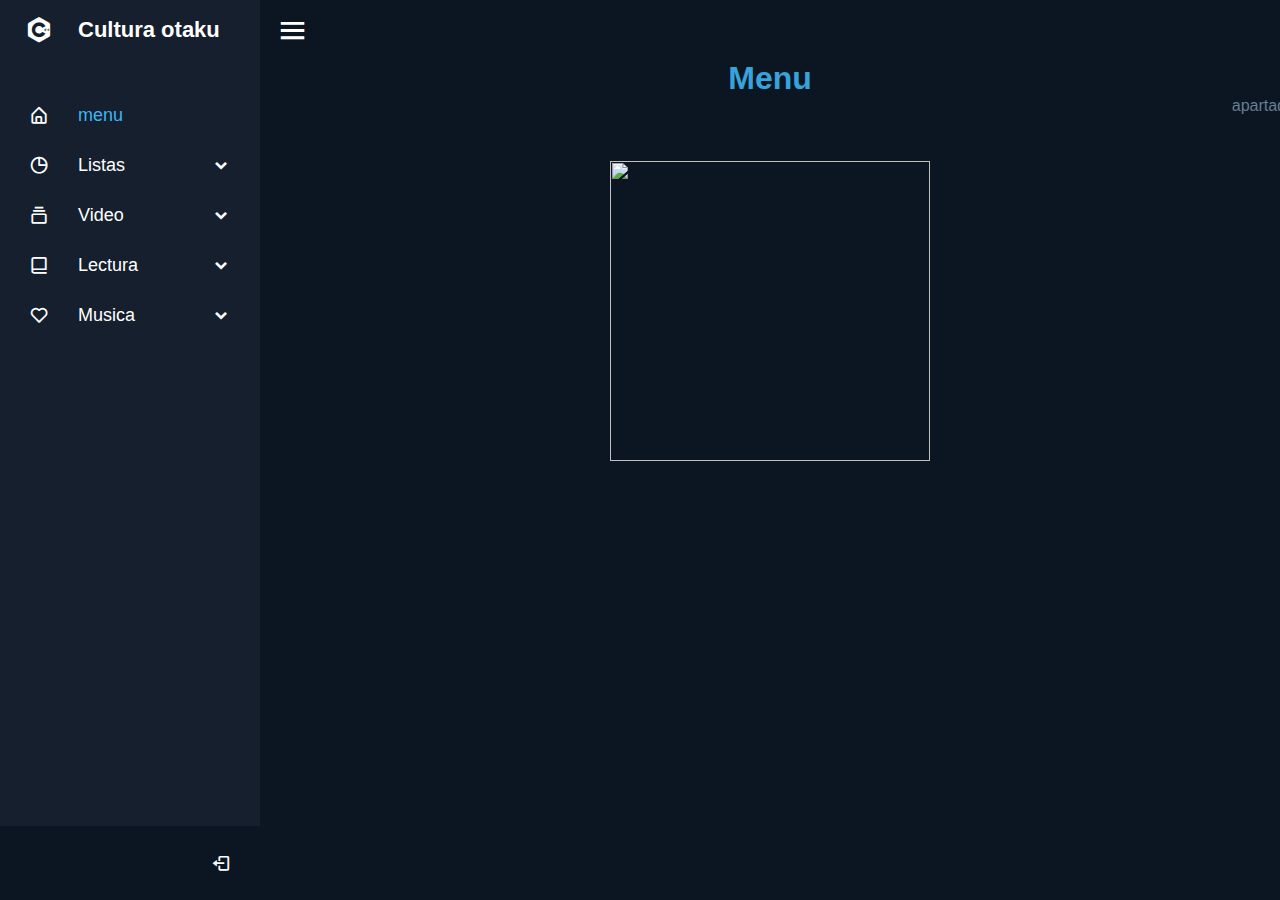
==== commit 0eea01ae: "Update index.html" ====
--- a/index.html
+++ b/index.html
@@ -103,8 +103,8 @@
         <!--<img src="image/profile.jpg" alt="profileImg">-->
       </div>
       <div class="name-job">
-        <div class="profile_name">Aslu</div>
-        <div class="job">administrator</div>
+        <div class="profile_name"></div>
+        <div class="job"></div>
       </div>
       <i class='bx bx-log-out' ></i>
     </div>
